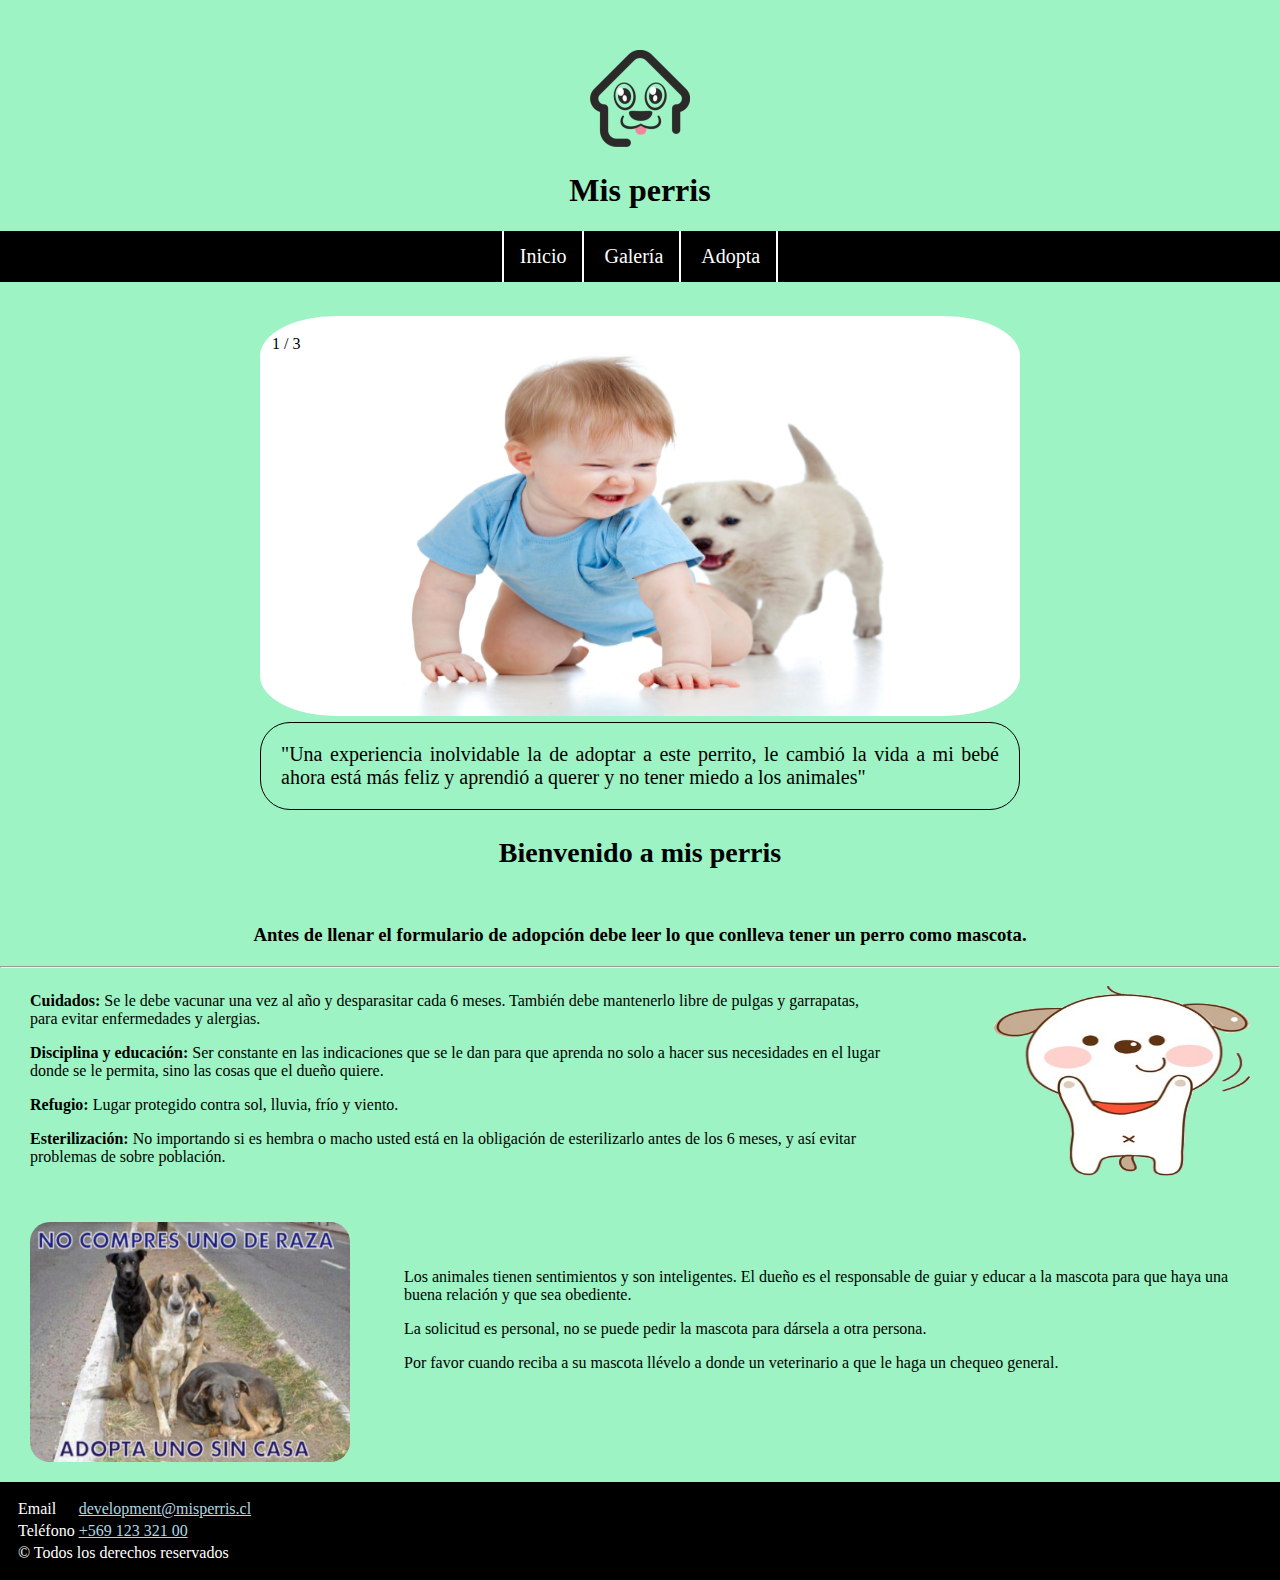
==== cliente/index.html @ 95723f7d "Se agrega app para cliente" ====
<!DOCTYPE html>
<html>
<head>
  <title>Mis perris</title>
  <meta name="viewport" content="width=device-width, initial-scale=1">
  <link rel="icon" href="img/logoPerris.png">
  <link rel="stylesheet" href="css/style.css">
  <link rel="stylesheet" href="css/menu.css">
  <link rel="stylesheet" href="css/carrusel.css">
  <link rel="stylesheet" href="css/adoptar.css">
  <link rel="stylesheet" href="css/galerias_style.css">

  <!-- MANIFEST -->
  <link rel="manifest" href="manifest.json">

  <!-- Add to home screen for Safari on iOS -->
  <meta name="apple-mobile-web-app-capable" content="yes">
  <meta name="apple-mobile-web-app-status-bar-style" content="black">
  <meta name="apple-mobile-web-app-title" content="Weather PWA">
  <link rel="apple-touch-icon" href="images/icons/icon-152x152.png">


  <meta name="msapplication-TileImage" content="images/icons/icon-144x144.png">
  <meta name="msapplication-TileColor" content="#2F3BA2">

</head>

<body>

  <header>
    <a href="index.html" tabindex="-1"><img id="logoPerris" src="img/logoPerris.png" alt="logo perris"/></a>
    <h1>Mis perris</h1>

    <ul>
      <li> <a href="index.html" tabindex="1">Inicio</a> </li>
      <li> <a href="galeria.html" tabindex="2">Galería</a> </li>
      <li> <a href="adopta.html" tabindex="3">Adopta</a> </li>
    </ul>

  </header>

  <nav>
    <div class="slideshow-container">

      <div class="mySlides fade">
       <div class="numbertext">1 / 3</div>
       <img id="familia1" src="img/familia4-1024.jpg" sizes="1000vw" alt="Familia 4">
       <div class="text">"Una experiencia inolvidable la de adoptar a este perrito, le cambió la vida a mi bebé
                          ahora está más feliz y aprendió a querer y no tener miedo a los animales"</div>
      </div>

      <div class="mySlides fade">
       <div class="numbertext">2 / 3</div>
       <img id="familia2" src="img/familia5-1024.jpg" sizes="1000vw" alt="Familia 2">
       <div class="text">"Lo mejor que nos pudo haber pasado, toda la familia disfruta con su compañía,
                          además es un buen guardían nivel 50 para mi hija"</div>
      </div>

      <div class="mySlides fade">
       <div class="numbertext">3 / 3</div>
       <img id="familia3" src="img/familia3-1024.jpg" sizes="1000vw" alt="Familia 3">
       <div class="text">"Un gran perro para un gran corazón. A pesar de su apariencia,
                          es muy tierno y cuida al bebé de la casa, un verdadero protector nivel 100"</div>
      </div>

    </div>
  </nav>

  <main>

      <h1>Bienvenido a mis perris</h1>
      <br />
      <h3>Antes de llenar el formulario de adopción debe leer lo que conlleva tener un perro como mascota.</h3>
      <hr>
      <div class="columna1">

        <p><b>Cuidados:</b> Se le debe vacunar una vez al año y desparasitar cada 6 meses. También debe mantenerlo libre de pulgas y garrapatas, para evitar enfermedades y alergias.</p>

        <p><b>Disciplina y educación:</b> Ser constante en las indicaciones que se le dan para que aprenda no solo a hacer sus necesidades en el lugar donde se le permita, sino las cosas que el dueño quiere.</p>

        <p><b>Refugio:</b> Lugar protegido contra sol, lluvia, frío y viento.

        <p><b>Esterilización:</b> No importando si es hembra o macho usted está en la obligación de esterilizarlo antes de los 6 meses, y así evitar problemas de sobre población.</p>

      </div>
      <img id="perromain" src="img/perromain2.0.png" alt="perrito feliz">

      <div class="columna2">

        <p>Los animales tienen sentimientos y son inteligentes. El dueño es el responsable de guiar y educar a la mascota para que haya una buena relación y que sea obediente.</p>

        <p>La solicitud es personal, no se puede pedir la mascota para dársela a otra persona.</p>

        <p>Por favor cuando reciba a su mascota llévelo a donde un veterinario a que le haga un chequeo general.</p>

      </div>
      <img id="perritoadopta" src="img/adopta-300.jpg" alt="perrito adopta">

      <p id=txtApiData></p>

    </main>

  <footer>
    <table>
      <tr>
          <td>Email</td>

          <td>
            <a tabindex="4" href="mailto:development@misperris.cl">
              development@misperris.cl
            </a>
          </td>
        </tr>

        <tr>
          <td>Teléfono</td>
          <td>
            <a tabindex="5" href="tel:+56930164774">
              +569 123 321 00
            </a>
          </td>
        </tr>

        <tr>
          <td colspan="2">
            &copy; Todos los derechos reservados
          </td>
        </tr>
    </table>
  </footer>
  <script src="js/carrusel.js"></script>
  <script src="js/extras.js"></script>
  <script src="js/validation.js"></script>
  <script src="js/app.js"></script>

</html>
---- cliente/css/style.css ----
body{
  width: 100%;
  display: flex;
  max-width: 100%;
	margin: 0;
	box-sizing: border-box;
  flex-flow: wrap;
}

header, nav, main, footer{
	width: 100%;
  max-width: 100%;
}


header{
  text-align: center;
  margin: 0;
  padding: 0;
  background-color: #9df3c4;
}


nav{
  margin:0;
  width: 100%;
  background-color: #9df3c4;
}

#logoPerris{
  margin-top: 50px;
}

main{
  padding: 0;
  margin: 0;
  background-color: #9df3c4;
}


main h3{
  text-align: center;
}

#txtApiData{
  max-width: 100%;
  width: 100%;
}

.columna1{
  float: left;
  width: 70%;
  max-width: 100%;
  display: block;
  flex-flow: wrap;
  box-sizing: border-box;
  text-align: left;
}

#perromain{
  float:right;
  width: 20%;
  max-width: 100%;
  margin: auto;
  display: block;
  margin-top: 10px;
  max-height: 200px;
  flex-flow: wrap;
  box-sizing: border-box;
}

.columna2{
  float: right;
  width: 70%;
  max-width: 100%;
  display: block;
  flex-flow: wrap;
  box-sizing: border-box;
}

#perritoadopta{
  float:left;
  width: 20%;
  max-width: 100%;
  margin: auto;
  display: block;
  margin-top: 10px;
  flex-flow: wrap;
  box-sizing: border-box;
}

#formulario{
  width: 500px;
  max-width: 1000px;
  margin: 0 auto;
  text-align: center;
  margin-top: 10px;
  margin-bottom: 10px;
}

input, textarea, select, button, label{
  width: 180px;
  margin: 5px;
  box-sizing: border-box;
  display: flex;
  flex-flow: wrap;
}

.contenedor_form{
  border: 2px solid;
  border-color: gray;
  border-radius: 10%;
  background-color: #d7fbe8;
  max-width: 370px;
  padding: 20px;
}



footer{
	background-color: black;
	color: white;
  padding: 15px;
  width: 100%;
}

footer a{
	color: lightblue;
}

.perros{
  width: 80%;
  display: block;
  border-radius: 20px;
  box-shadow: 4px 4px black;
  border: solid 2px black;
  text-align: center;
  margin:auto;
  max-width: 600px;
  margin-bottom: 20px;
}

.imagenes{
  border-radius: 10%;
  width: 100%;
  flex-flow: wrap;
  max-width: 400px;
}

.textogaleria{
  padding-bottom: 10px;
  margin-left: 15px;
  margin-top: 10px;
  text-align: left;
}

.perrosContainer {
    width: 100%;
    max-width: 100%;
    display: flex;
    flex-wrap: wrap;
}

.perroContainer {
    display: block;
    padding: 10px;
    margin: auto;
    margin-top: 15px;
    margin-bottom: 15px;
    width: 80%;
    border: solid black 1px;
}

.perroContainer{
  overflow: auto;
}

.selected {
  background-color: #d7fbe8;
  box-shadow: 0px 0px 10px 3px black;
  transform: translateY(3px);
  transition-duration: 0.5s;
}

#txtApiData{
  display:none;
}

@media screen and (min-width:320px){

  #formulario{
    width: 70%;
  }

  input, textarea, select, button, label{
    width: 220px;
    margin: auto;
    box-sizing: border-box;
    display: flex;
    font-size: 16px;
    max-width: 100%;
  }

  .contenedor_form{
    border: 2px solid;
    border-color: black;
    border-radius: 30px;
    background-color: #d7fbe8;
    width: 100%;
    max-width: 100%;
    padding: 20px;
    margin: 0;
  }

  main{
   width: 100%;
  }

  main h1{
    text-align: center;
    font-size: 28px;
  }

  #perromain{
    display: none;
  }

  #perritoadopta{
    display:none;
  }

  .columna1{
    width: 100%;
    max-width: 100%;
    padding-left: 20px;
    padding-right: 20px;
  }
  .columna2{
    width: 100%;
    float: left;
    max-width: 100%;
    padding-left: 20px;
    padding-right: 20px;
  }

  .perros{
    width: 70%;
  	display: block;
  	border-radius: 20px;
  	box-shadow: 4px 4px black;
  	border: solid 2px black;
    text-align: center;
    margin:auto;
    max-width: 600px;
    padding-bottom: 0;
    margin-bottom: 20px;
  }

  .imagenes{
    border-radius: 10%;
    width: 70%;
    flex-flow: wrap;
    max-width: 300px;
    margin-top: 10px;
  }

  /* .perrosContainer {
      width: 100%;
      display: flex;
      flex-wrap: wrap;
  }

  .perroContainer {
      padding: 10px;
      margin: 10px;
      width: 30%;
      border: solid black 1px;
  }

  .selected {
      background-color: pink;
  } */

}

@media screen and (min-width:768px){
  input, textarea, select, button, label{
    width: 400px;
    margin: auto;
    box-sizing: border-box;
    display: flex;
    font-size: 14px;
    padding: 0;
  }

  .contenedor_form{
    border: 2px solid;
    border-color: black;
    border-radius: 30px;
    background-color: #d7fbe8;
    max-width: 600px;
    padding: 40px;
    margin: 0 auto;
    margin-bottom: 30px;
  }

  #perros{
    width: 80%;
  	display: block;
  	border-radius: 20px;
  	box-shadow: 4px 4px black;
  	border: solid 2px black;
    text-align: center;
    margin:auto;
    max-width: 600px;
    margin-bottom: 20px;
  }

  #imagenes{
    border-radius: 10%;
    width: 100%;
    flex-flow: wrap;
    max-width: 400px;
  }

  .columna1{
    float: left;
    width: 70%;
    max-width: 70%;
    display: block;
    flex-flow: wrap;
    box-sizing: border-box;
    margin-left: 10px;
  }

  #perromain{
    float:right;
    width: 20%;
    max-width: 20%;
    margin: auto;
    display: block;
    margin-top: 10px;
    max-height: 190px;
    flex-flow: wrap;
    box-sizing: border-box;
    margin-right: 30px;
  }

  .columna2{
    float: right;
    width: 70%;
    max-width: 70%;
    display: block;
    flex-flow: wrap;
    box-sizing: border-box;
    margin-top: 10px;
  }

  #perritoadopta{
    float:left;
    width: 25%;
    max-width: 25%;
    margin-left: 30px;
    display: block;
    flex-flow: wrap;
    box-sizing: border-box;
    margin-top: 35px;

  }

  .perros{
    width: 47%;
  	display: inline-block;
    position: relative;
  	border-radius: 20px;
  	box-shadow: 4px 4px black;
  	border: solid 2px black;
    text-align: center;
    max-width: 600px;
    padding-bottom: 0;
    margin-bottom: 20px;
    margin-left: 10px;
  }

  .imagenes{
    border-radius: 10%;
    width: 70%;
    flex-flow: wrap;
    max-width: 300px;
    margin-top: 10px;
  }

  /* .perrosContainer {
      width: 100%;
      display: flex;
      flex-wrap: wrap;
  }

  .perroContainer {
      padding: 10px;
      margin: 5px;
      width: 30%;
      border: dotted black 0.5px;
  }

  .selected {
      background-color: pink;
  } */

}

@media screen and (min-width:1024px){
  input, textarea, select, button, label{
    width: 500px;
    margin: auto;
    box-sizing: border-box;
    display: flex;
    font-size: 14px;
    padding: 0;
  }

  .contenedor_form{
    border: 2px solid;
    border-color: black;
    border-radius: 30px;
    background-color: #d7fbe8;
    max-width: 700px;
    padding: 30px;
    margin: 0 auto;
    margin-bottom: 30px;
  }

  .columna2{
    float: right;
    width: 70%;
    max-width: 70%;
    display: block;
    flex-flow: wrap;
    box-sizing: border-box;
    margin-top: 70px;
  }

  #perritoadopta{
    float:left;
    width: 25%;
    max-width: 25%;
    margin-left: 30px;
    display: block;
    flex-flow: wrap;
    box-sizing: border-box;
    margin-top: 40px;
    border-radius: 20px;
    margin-bottom: 20px;
  }

  .perros{
    width: 47%;
  	display: inline-block;
    position: relative;
  	border-radius: 20px;
  	box-shadow: 4px 4px black;
  	border: solid 2px black;
    text-align: center;
    max-width: 600px;
    padding-bottom: 0;
    margin-bottom: 20px;
    margin-left: 20px;
  }

  .imagenes{
    border-radius: 10%;
    width: 70%;
    flex-flow: wrap;
    max-width: 300px;
    margin-top: 10px;
  }

  /* .perrosContainer {
      width: 100%;
      display: flex;
      flex-wrap: wrap;
  }

  .perroContainer {
      padding: 10px;
      margin: 5px;
      width: 30%;
      border: dotted black 0.5px;
  }

  .selected {
      background-color: pink;
  } */

}


@media screen and (min-width:1440px){
  input, textarea, select, button, label{
    width: 500px;
    margin: auto;
    box-sizing: border-box;
    display: flex;
    font-size: 14px;
    padding: 0;
  }

  .contenedor_form{
    border: 2px solid;
    border-color: black;
    border-radius: 30px;
    background-color: #d7fbe8;
    max-width: 700px;
    padding: 30px;
    margin: 0 auto;
    margin-bottom: 30px;
  }

  .columna2{
    float: right;
    width: 70%;
    max-width: 70%;
    display: block;
    flex-flow: wrap;
    box-sizing: border-box;
    margin-top: 70px;
  }

  #perritoadopta{
    float:left;
    width: 25%;
    max-width: 25%;
    margin-left: 30px;
    display: block;
    flex-flow: wrap;
    box-sizing: border-box;
    margin-top: 40px;
    border-radius: 20px;
    margin-bottom: 20px;
  }

  .perros{
    width: 47%;
  	display: inline-block;
    position: relative;
  	border-radius: 20px;
  	box-shadow: 4px 4px black;
  	border: solid 2px black;
    text-align: center;
    max-width: 600px;
    padding: 10px 20px;
    margin-bottom: 20px;
    margin-left: 80px;
  }

  .imagenes{
    border-radius: 10%;
    width: 70%;
    flex-flow: wrap;
    max-width: 300px;
    margin-top: 10px;
  }

  /* .perrosContainer {
      width: 100%;
      display: flex;
      flex-wrap: wrap;
  }

  .perroContainer {
      padding: 10px;
      margin: 5px;
      width: 30%;
      border: dotted black 0.5px;
  }

  .selected {
      background-color: pink;
  } */

}
---- cliente/css/menu.css ----
header ul{
  list-style-type: none;
  width: 100%;
  background-color: black;
  margin: 0;
  padding: 0;
  opacity: 0.8;
  position: fixed;
  top:0;
  z-index: 100;
}

header ul li{
  display: inline-block;
  margin: 0;
  padding: 0;
  border-right: 1px solid;
  border-color: white;
}

header ul li a{
  text-decoration: none;
  display: inline-block;
  font-size: 18px;
  float: center;
  padding: 14px 16px;
  color: white;
  margin: 0;
}

header ul li:first-child{
  border-left: 1px solid;
  border-color: white;
}


header ul li a:hover, a:active, a:focus{
  background-color: gray;
  box-shadow: 0px 0px 10px 3px white;
  transform: translateY(3px);
  transition-duration: 0.5s;
}

@media screen and (min-width:1024px){
  header ul{
    position: relative;
    list-style-type: none;
    width: 100%;
    background-color: black;
    margin: 0;
    padding: 0;
    opacity: 1;
  }

  header ul li{
    display: inline-block;
    margin: 0;
    padding: 0;
    border-right: 2px solid;
    border-color: white;
    float: center;
  }

  header ul li a{
    text-decoration: none;
    display: inline-block;
    font-size: 20px;
    float: center;
    padding: 14px 16px;
    color: white;
    margin: 0;
    float: center;
  }

  header ul li:first-child{
    border-left: 2px solid;
    border-color: white;
  }

  header ul li a:hover, a:active, a:focus{
    background: white;
    color: black;
    box-shadow: inset 0 0 10px 2px black;
    transform: translateY(0);
    transition-duration: none;
  }
}
---- cliente/css/carrusel.css ----
*{box-sizing:border-box}

.slideshow-container{
 padding-left: 20px;
 padding-right: 20px;
 max-width: 800px;
 margin: auto;
}

.mySlides{
 display:none;
 border-radius: 20%;
 float: center;
}

.text{
 color: black;
 font-size:18px;
 padding: 15px;
 position: relative;
 bottom:8px;
 width:100%;
 text-align:center;
 display: inline-block;
 border: 1px solid;
 border-radius: 15px 50px;
 margin-top: 10px;
}

.numbertext{
 color:black;
 font-size:16px;
 padding:8px 12px;
 position: relative;
 transform: translateY(45px);
 top:0;
 z-index: 100;
 color: black;
}

.fade{
 -webkit-animation-name:fade;
 -webkit-animation-duration:1.5s;
 animation-name:fade;
 animation-duration:1.5s;
}

@-webkit-keyframes fade{
 from{opacity:.4}
 to{opacity:1}
}

@keyframes fade{
 from{opacity:.4}
 to{opacity:1}
}

#familia1{
  border-radius: 10%;
  width: 100%;
  min-height: 250px;
  max-height: 600px;
}

#familia2{
  border-radius: 10%;
  width: 100%;
  min-height: 250px;
  max-height: 600px;
}

#familia3{
  border-radius: 10%;
  width: 100%;
  min-height: 250px;
  max-height: 600px;
}

@media (min-width: 320px) {

  .text{
   color: black;
   font-size:16px;
   padding: 20px;
   position: relative;
   bottom:8px;
   width:100%;
   text-align: justify;
   display: inline-block;
   border: 1px solid;
   border-radius: 30px 30px;
   margin-top: 10px;
  }

  #familia1{
    border-radius: 10%;
    width: 100%;
    min-height: 250px;
    max-height: 600px;
  }

  #familia2{
    border-radius: 10%;
    width: 100%;
    min-height: 250px;
    max-height: 600px;
  }

  #familia3{
    border-radius: 10%;
    width: 100%;
    min-height: 250px;
    max-height: 600px;
  }
}

@media (min-width: 768px) {

  .text{
   color: black;
   font-size:18px;
   padding: 20px;
   position: relative;
   bottom:8px;
   width:100%;
   text-align: justify;
   display: inline-block;
   border: 1px solid;
   border-radius: 30px 30px;
   margin-top: 10px;
  }

  #familia1{
    border-radius: 10%;
    width: 100%;
    min-height: 320px;
    max-height: 600px;
  }

  #familia2{
    border-radius: 10%;
    width: 100%;
    min-height: 320px;
    max-height: 600px;
  }

  #familia3{
    border-radius: 10%;
    width: 100%;
    min-height: 320px;
    max-height: 600px;
  }

}

@media (min-width: 1024px) {

  .text{
   color: black;
   font-size:20px;
   padding: 20px;
   position: relative;
   bottom:8px;
   width:100%;
   text-align: justify;
   display: inline-block;
   border: 1px solid;
   border-radius: 30px 30px;
   margin-top: 10px;
  }

  #familia1{
    border-radius: 10%;
    width: 100%;
    min-height: 400px;
  }

  #familia2{
    border-radius: 10%;
    width: 100%;
    min-height: 400px;
  }

  #familia3{
    border-radius: 10%;
    width: 100%;
    min-height: 400px;
  }
}
---- cliente/css/adoptar.css ----
@media screen and (min-width:320px){

  /* h2{
    text-align: center;
  }

  hr{
    margin-top:20px;
  } */

  .contenedor_detalle{
   width: 80%;
   display:block;
   border-radius: 20px;
   box-shadow: 4px 4px black;
   border: solid 2px black;
   text-align: center;
   margin:auto;
   max-width: 400px;
   margin-bottom: 20px;
   margin-top: 50px;
   background-color: #d7fbe8;
  }

  .imagenesdetalle{
   border-radius: 10%;
   width: 100%;
   flex-flow: wrap;
   width: 200px;
   height: 200px;
   max-width: 200px;
   max-height: 200px;
  }

  .filtrosdetalle{
   position: relative;
   width:100%;
  }

  /* main a{
   text-decoration: none;
   display: inline-block;
   font-size: 18px;
   float: center;
   padding: 14px 16px;
   color: white;
   border-bottom: 1px solid;
   border-color: white;
   background-color: #1fab89;
   width: 100%;
   text-align: center;
  }

  main a:hover, a:active, a:focus{
   background-color: white;
   box-shadow: 0px 0px 10px 3px black;
   transform: translateY(3px);
   transition-duration: 0.5s;
   color: black;
  }

  main a:last-child{
   border: none;
  } */

  .textogaleriadetalle{
   font-size: 16px;
  }

  .btnAdoptar{
    margin:auto;
    margin-bottom: 10px;
  }

@media screen and (min-width:768px){

  /* h2{
    text-align: center;
  }

  hr{
    margin-top:20px;
  } */

  .contenedor_detalle{
   width: 80%;
   display: inline-block;
   border-radius: 20px;
   box-shadow: 4px 4px black;
   border: solid 2px black;
   text-align: center;
   margin:auto;
   max-width: 400px;
   margin-bottom: 20px;
   margin-top: 50px;
   background-color: #d7fbe8;
   margin-left: 35px;
  }

  .imagenesdetalle{
   border-radius: 10%;
   width: 100%;
   flex-flow: wrap;
   width: 200px;
   height: 200px;
   max-width: 200px;
   max-height: 200px;
  }

  .filtrosdetalle{
   width: 80%;
   margin: auto;
  }

  /* main a{
   text-decoration: none;
   display: inline-block;
   font-size: 18px;
   padding: 14px 16px;
   color: white;
   border: 2px solid;
   border-color: white;
   background-color: #1fab89;
   text-align: center;
   width: 32%;
  }

  main a:hover, a:active, a:focus{
   background-color: white;
   box-shadow: 0px 0px 10px 3px black;
   transform: translateY(3px);
   transition-duration: 0.5s;
   color:black;
  }

  main a:last-child{
   border: 2px solid;
   border-color: white;
  } */

  .textogaleriadetalle{
   font-size: 16px;
  }

  .btnAdoptar{
    margin:auto;
    margin-bottom: 10px;
  }
}
---- cliente/css/galerias_style.css ----
@media screen and (min-width:320px){

  h2{
    text-align: center;
  }

  hr{
    margin-top:20px;
  }

  .contenedor_galeria{
   width: 80%;
   display:block;
   border-radius: 20px;
   box-shadow: 4px 4px black;
   border: solid 2px black;
   text-align: center;
   margin:auto;
   max-width: 400px;
   margin-bottom: 20px;
   margin-top: 50px;
   background-color: #d7fbe8;
  }

  .imagenes{
   border-radius: 10%;
   width: 100%;
   flex-flow: wrap;
   width: 200px;
   height: 200px;
   max-width: 200px;
   max-height: 200px;
  }

  .filtros{
   position: relative;
   width:100%;
  }

  main a{
   text-decoration: none;
   display: inline-block;
   font-size: 18px;
   float: center;
   padding: 14px 16px;
   color: white;
   border-bottom: 1px solid;
   border-color: white;
   background-color: #1fab89;
   width: 100%;
   text-align: center;
   margin-bottom:10px;
  }

  main a:hover, a:active, a:focus{
   background-color: white;
   box-shadow: 0px 0px 10px 3px black;
   transform: translateY(3px);
   transition-duration: 0.5s;
   color: black;
  }

  main a:last-child{
   border: none;
  }

  .textogaleria{
   font-size: 16px;
  }

  .btnDetalle{
    display: block;
    font-size: 18px;
    color: white;
    background-color: #1fab89 ;
    width:35%;
    max-width: 35%;
    margin: auto;
    border: 1px solid;
    border-color: black;
    margin-bottom: 10px;
  }

  .btnAdoptar{
    display: block;
    font-size: 18px;
    color: white;
    background-color: #1fab89 ;
    width:35%;
    max-width: 35%;
    margin: auto;
    border: 1px solid;
    border-color: black;
    margin-bottom: 10px;
  }

  #formulario{
    width: 80%;
   display:block;
   text-align: center;
   margin:auto;
   max-width: 400px;
   margin-bottom: 20px;
   margin-top: 50px;
  }

}

@media screen and (min-width:768px){

  h2{
    text-align: center;
  }

  hr{
    margin-top:20px;
  }

  .contenedor_galeria{
   width: 80%;
   display:block;
   border-radius: 20px;
   box-shadow: 4px 4px black;
   border: solid 2px black;
   text-align: center;
   margin:auto;
   max-width: 400px;
   margin-bottom: 20px;
   margin-top: 50px;
   background-color: #d7fbe8;
  }

  .contenedor_detalle{
    width: 80%;
    display:block;
    border-radius: 20px;
    box-shadow: 4px 4px black;
    border: solid 2px black;
    text-align: center;
    margin:auto;
    max-width: 400px;
    margin-bottom: 20px;
    margin-top: 50px;
    background-color: #d7fbe8;
  }

  .imagenes{
   border-radius: 10%;
   width: 100%;
   flex-flow: wrap;
   width: 200px;
   height: 200px;
   max-width: 200px;
   max-height: 200px;
  }

  .imagenesdetalle{
    border-radius: 10%;
    width: 100%;
    flex-flow: wrap;
    width: 200px;
    height: 200px;
    max-width: 200px;
    max-height: 200px;
  }

  .filtros{
   width: 80%;
   margin: auto;
  }

  main a{
   text-decoration: none;
   display: inline-block;
   font-size: 18px;
   padding: 14px 16px;
   color: white;
   border: 2px solid;
   border-color: white;
   background-color: #1fab89;
   text-align: center;
   width: 32%;
   margin-bottom:10px;
  }

  main a:hover, a:active, a:focus{
   background-color: white;
   box-shadow: 0px 0px 10px 3px black;
   transform: translateY(3px);
   transition-duration: 0.5s;
   color:black;
  }

  main a:last-child{
   border: 2px solid;
   border-color: white;
  }

  .textogaleria{
   font-size: 16px;
  }

  .textogaleriadetalle{
    font-size: 16px;
  }

}


@media screen and (min-width:1024px){

  h2{
    text-align: center;
  }

  hr{
    margin-top:20px;
  }

  .contenedor_galeria{
   width: 80%;
   display: inline-block;
   border-radius: 20px;
   box-shadow: 4px 4px black;
   border: solid 2px black;
   text-align: center;
   margin:auto;
   max-width: 400px;
   margin-bottom: 20px;
   margin-top: 50px;
   background-color: #d7fbe8;
   margin-left: 7%;
  }

  .contenedor_detalle{
    width: 80%;
    display:block;
    border-radius: 20px;
    box-shadow: 4px 4px black;
    border: solid 2px black;
    text-align: center;
    margin:auto;
    max-width: 400px;
    margin-bottom: 20px;
    margin-top: 50px;
    background-color: #d7fbe8;
  }

  .imagenes{
   border-radius: 10%;
   width: 100%;
   flex-flow: wrap;
   width: 200px;
   height: 200px;
   max-width: 200px;
   max-height: 200px;
  }

  .filtros{
   width: 80%;
   margin: auto;
  }

  main a{
   text-decoration: none;
   display: inline-block;
   font-size: 18px;
   padding: 14px 16px;
   color: white;
   border: 2px solid;
   border-color: white;
   background-color: #1fab89;
   text-align: center;
   width: 32%;
   margin-bottom:10px;
  }

  main a:hover, a:active, a:focus{
   background-color: white;
   box-shadow: 0px 0px 10px 3px black;
   transform: translateY(3px);
   transition-duration: 0.5s;
   color:black;
  }

  main a:last-child{
   border: 2px solid;
   border-color: white;
  }

  .textogaleria{
   font-size: 16px;
  }
}



@media screen and (min-width:1440px){

  h2{
    text-align: center;
  }

  hr{
    margin-top:20px;
  }

  .contenedor_galeria{
   width: 80%;
   display: inline-block;
   border-radius: 20px;
   box-shadow: 4px 4px black;
   border: solid 2px black;
   text-align: center;
   margin:auto;
   max-width: 400px;
   margin-bottom: 20px;
   margin-top: 50px;
   background-color: #d7fbe8;
   margin-left: 4%;
  }

  .imagenes{
   border-radius: 10%;
   width: 100%;
   flex-flow: wrap;
   width: 200px;
   height: 200px;
   max-width: 200px;
   max-height: 200px;
  }

  .filtros{
   width: 80%;
   margin: auto;
  }

  main a{
   text-decoration: none;
   display: inline-block;
   font-size: 18px;
   padding: 14px 16px;
   color: white;
   border: 2px solid;
   border-color: white;
   background-color: #1fab89;
   text-align: center;
   width: 32%;
   margin-bottom:10px;
  }

  main a:hover, a:active, a:focus{
   background-color: white;
   box-shadow: 0px 0px 10px 3px black;
   transform: translateY(3px);
   transition-duration: 0.5s;
   color:black;
  }

  main a:last-child{
   border: 2px solid;
   border-color: white;
  }

  .textogaleria{
   font-size: 16px;
  }
}
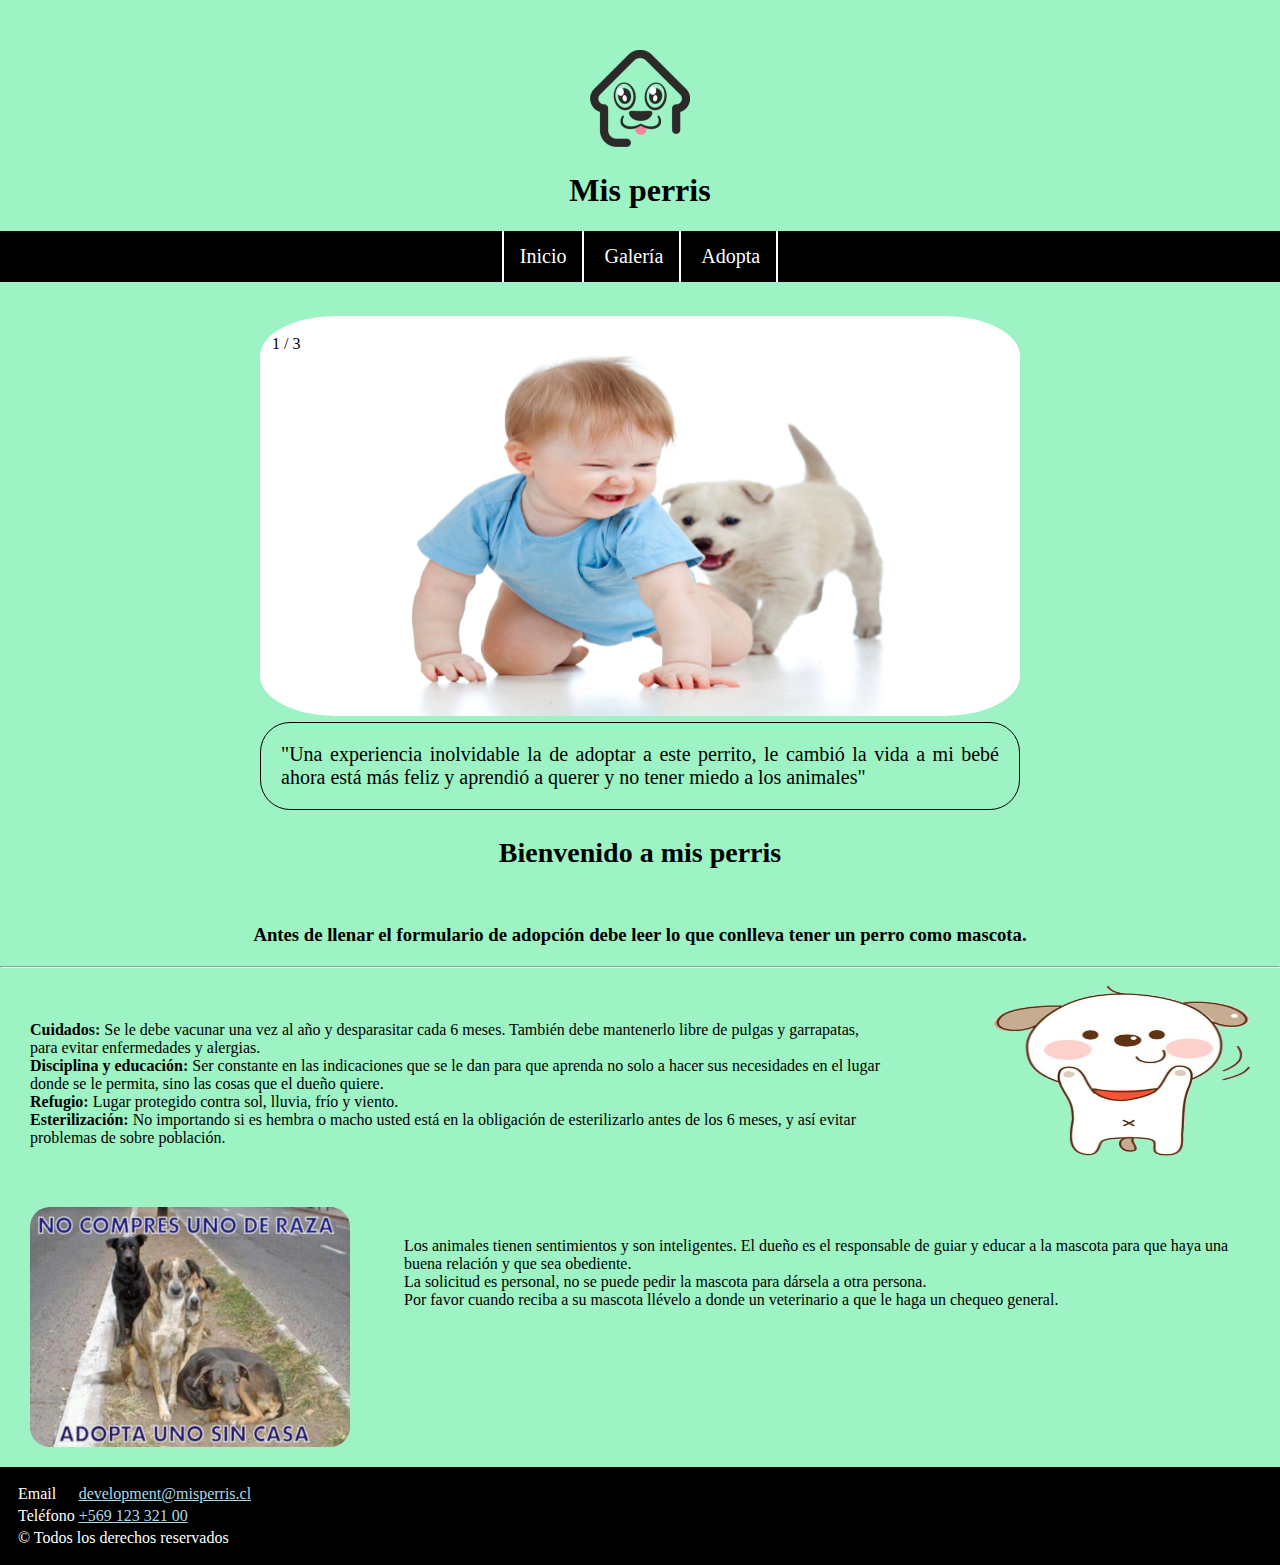
==== commit 68383db6: "Se arregla css de la pÃ¡gina" ====
--- a/cliente/index.html
+++ b/cliente/index.html
@@ -16,7 +16,7 @@
   <!-- Add to home screen for Safari on iOS -->
   <meta name="apple-mobile-web-app-capable" content="yes">
   <meta name="apple-mobile-web-app-status-bar-style" content="black">
-  <meta name="apple-mobile-web-app-title" content="Weather PWA">
+  <meta name="apple-mobile-web-app-title" content="Mis Perris">
   <link rel="apple-touch-icon" href="images/icons/icon-152x152.png">
 
 
@@ -34,7 +34,7 @@
     <ul>
       <li> <a href="index.html" tabindex="1">Inicio</a> </li>
       <li> <a href="galeria.html" tabindex="2">Galería</a> </li>
-      <li> <a href="adopta.html" tabindex="3">Adopta</a> </li>
+      <li> <a href="login.html" tabindex="3">Adopta</a> </li>
     </ul>
 
   </header>
@@ -96,7 +96,7 @@
       </div>
       <img id="perritoadopta" src="img/adopta-300.jpg" alt="perrito adopta">
 
-      <p id=txtApiData></p>
+      <!-- <p id=txtApiData></p> -->
 
     </main>
 
--- a/cliente/css/style.css
+++ b/cliente/css/style.css
@@ -140,11 +140,16 @@
   margin-bottom: 20px;
 }
 
-.imagenes{
+.perroContainer img{
   border-radius: 10%;
   width: 100%;
   flex-flow: wrap;
   max-width: 400px;
+  max-height: 234px;
+}
+
+.perroContainer img, p {
+  margin: auto;
 }
 
 .textogaleria{
@@ -171,10 +176,6 @@
     border: solid black 1px;
 }
 
-.perroContainer{
-  overflow: auto;
-}
-
 .selected {
   background-color: #d7fbe8;
   box-shadow: 0px 0px 10px 3px black;
@@ -189,7 +190,14 @@
 @media screen and (min-width:320px){
 
   #formulario{
-    width: 70%;
+    width: 80%;
+  }
+
+  .formularioLogin{
+    width: 90%;
+    margin: auto;
+    margin-top: 20px;
+    margin-bottom: 20px;
   }
 
   input, textarea, select, button, label{
@@ -210,6 +218,19 @@
     max-width: 100%;
     padding: 20px;
     margin: 0;
+    margin-top: auto;
+  }
+
+  .contenedor_formLogin{
+    border: 2px solid;
+    border-color: black;
+    border-radius: 30px;
+    background-color: #d7fbe8;
+    width: 100%;
+    max-width: 100%;
+    padding: 20px;
+    margin: 0;
+    height: 400px;
   }
 
   main{
@@ -234,13 +255,16 @@
     max-width: 100%;
     padding-left: 20px;
     padding-right: 20px;
+    margin-top: 20px;
+    margin-bottom: 20px;
   }
   .columna2{
     width: 100%;
-    float: left;
     max-width: 100%;
     padding-left: 20px;
     padding-right: 20px;
+    margin-top: 20px;
+    margin-bottom: 20px;
   }
 
   .perros{
@@ -331,16 +355,17 @@
     flex-flow: wrap;
     box-sizing: border-box;
     margin-left: 10px;
+    margin-top: 20px;
   }
 
   #perromain{
-    float:right;
+    float: right;
     width: 20%;
     max-width: 20%;
     margin: auto;
-    display: block;
+    display: inline-block;
     margin-top: 10px;
-    max-height: 190px;
+    max-height: 170px;
     flex-flow: wrap;
     box-sizing: border-box;
     margin-right: 30px;
@@ -353,7 +378,7 @@
     display: block;
     flex-flow: wrap;
     box-sizing: border-box;
-    margin-top: 10px;
+    margin-top: 40px;
   }
 
   #perritoadopta{
@@ -365,7 +390,7 @@
     flex-flow: wrap;
     box-sizing: border-box;
     margin-top: 35px;
-
+    margin-bottom: 20px;
   }
 
   .perros{
@@ -390,22 +415,45 @@
     margin-top: 10px;
   }
 
-  /* .perrosContainer {
-      width: 100%;
-      display: flex;
-      flex-wrap: wrap;
+  .perroContainer img{
+    border-radius: 10%;
+    width: 100%;
+    flex-flow: wrap;
+    max-width: 500px;
+    max-height: 300px;
+  }
+
+  .perroContainer img, p {
+    margin: auto;
+  }
+
+  .perrosContainer {
+    width: 100%;
+    max-width: 100%;
+    display: flex;
+    flex-wrap: wrap;
   }
 
   .perroContainer {
-      padding: 10px;
-      margin: 5px;
-      width: 30%;
-      border: dotted black 0.5px;
+    display: inline-block;
+    padding: 15px;
+    margin: 15px;
+    margin-top: 15px;
+    margin-bottom: 15px;
+    width: 45%;
+    border: solid black 1px;
   }
 
   .selected {
-      background-color: pink;
-  } */
+    background-color: #d7fbe8;
+    box-shadow: 0px 0px 10px 3px black;
+    transform: translateY(3px);
+    transition-duration: 0.5s;
+  }
+
+  #txtApiData{
+    display:none;
+  }
 
 }
 
@@ -428,6 +476,17 @@
     padding: 30px;
     margin: 0 auto;
     margin-bottom: 30px;
+  }
+
+  .columna1{
+    float: left;
+    width: 70%;
+    max-width: 70%;
+    display: block;
+    flex-flow: wrap;
+    box-sizing: border-box;
+    margin-left: 10px;
+    margin-top: 45px;
   }
 
   .columna2{
@@ -475,22 +534,45 @@
     margin-top: 10px;
   }
 
-  /* .perrosContainer {
-      width: 100%;
-      display: flex;
-      flex-wrap: wrap;
+  .perroContainer img{
+    border-radius: 10%;
+    width: 100%;
+    flex-flow: wrap;
+    max-width: 500px;
+    max-height: 300px;
+  }
+
+  .perroContainer img, p {
+    margin: auto;
+  }
+
+  .perrosContainer {
+    width: 100%;
+    max-width: 100%;
+    display: flex;
+    flex-wrap: wrap;
   }
 
   .perroContainer {
-      padding: 10px;
-      margin: 5px;
-      width: 30%;
-      border: dotted black 0.5px;
+    display: inline-block;
+    padding: 15px;
+    margin: 25px;
+    margin-top: 15px;
+    margin-bottom: 15px;
+    width: 45%;
+    border: solid black 1px;
   }
 
   .selected {
-      background-color: pink;
-  } */
+    background-color: #d7fbe8;
+    box-shadow: 0px 0px 10px 3px black;
+    transform: translateY(3px);
+    transition-duration: 0.5s;
+  }
+
+  #txtApiData{
+    display:none;
+  }
 
 }
 
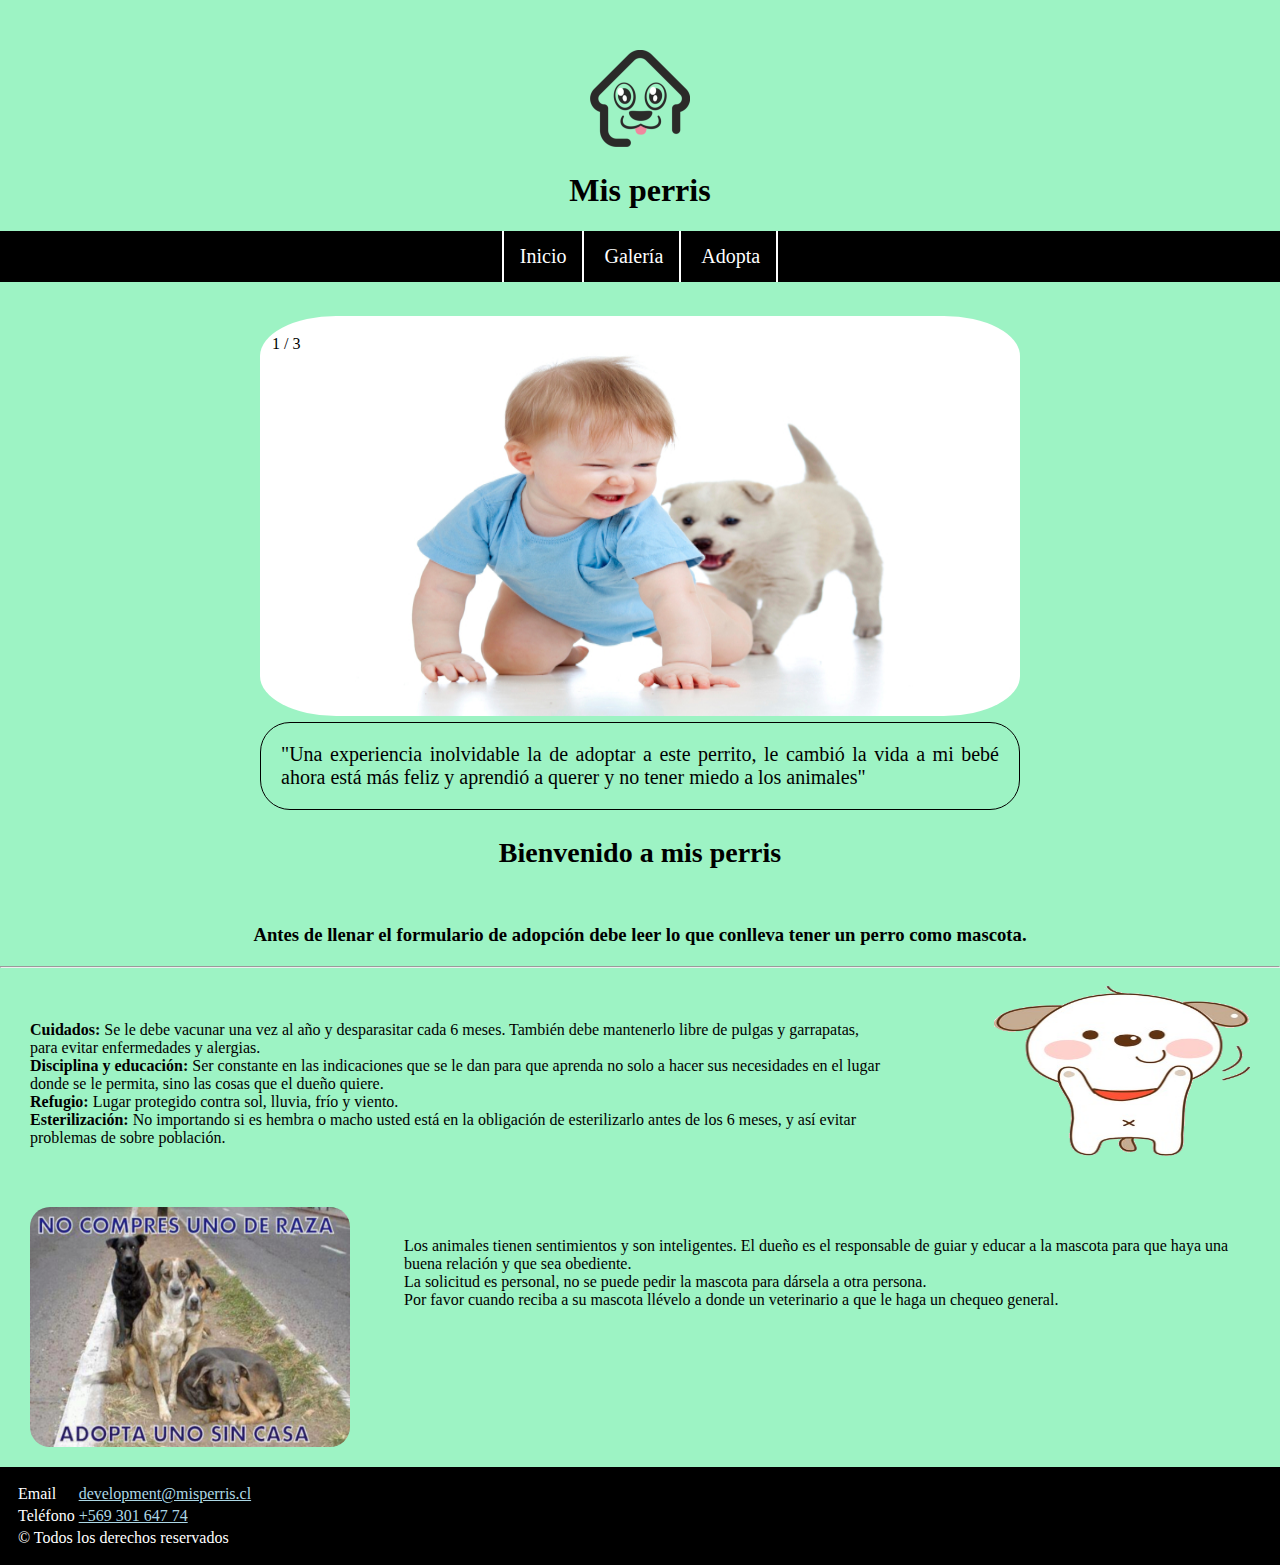
==== commit 0b1dfff9: "Se almacenan datos de api en localstorage" ====
--- a/cliente/index.html
+++ b/cliente/index.html
@@ -116,7 +116,7 @@
           <td>Teléfono</td>
           <td>
             <a tabindex="5" href="tel:+56930164774">
-              +569 123 321 00
+              +569 301 647 74
             </a>
           </td>
         </tr>
--- a/cliente/css/style.css
+++ b/cliente/css/style.css
@@ -205,8 +205,9 @@
     margin: auto;
     box-sizing: border-box;
     display: flex;
-    font-size: 16px;
-    max-width: 100%;
+    font-size: 18px;
+    max-width: 100%;
+    margin-top: 10px;
   }
 
   .contenedor_form{
@@ -228,9 +229,9 @@
     background-color: #d7fbe8;
     width: 100%;
     max-width: 100%;
-    padding: 20px;
     margin: 0;
-    height: 400px;
+    height: 250px;
+    padding: 30px;
   }
 
   main{
@@ -313,8 +314,9 @@
     margin: auto;
     box-sizing: border-box;
     display: flex;
-    font-size: 14px;
-    padding: 0;
+    font-size: 18px;
+    max-width: 100%;
+    margin-top: 10px;
   }
 
   .contenedor_form{
@@ -440,8 +442,17 @@
     margin: 15px;
     margin-top: 15px;
     margin-bottom: 15px;
-    width: 45%;
     border: solid black 1px;
+    width: 350px;
+    height: 500px;
+    max-height: 500px;
+    overflow: auto;
+  }
+
+  .perroContainer p{
+    margin-top: 10px;
+    margin-left: 10px;
+    font-size: 16px;
   }
 
   .selected {
@@ -451,6 +462,13 @@
     transition-duration: 0.5s;
   }
 
+  .formularioLogin {
+    width: 75%;
+    margin: auto;
+    margin-top: 20px;
+    margin-bottom: 20px;
+}
+
   #txtApiData{
     display:none;
   }
@@ -463,8 +481,9 @@
     margin: auto;
     box-sizing: border-box;
     display: flex;
-    font-size: 14px;
-    padding: 0;
+    font-size: 18px;
+    margin-top: 10px;
+    padding: 0px;
   }
 
   .contenedor_form{
@@ -476,6 +495,18 @@
     padding: 30px;
     margin: 0 auto;
     margin-bottom: 30px;
+  }
+
+  .contenedor_formLogin{
+    border: 2px solid;
+    border-color: black;
+    border-radius: 30px;
+    background-color: #d7fbe8;
+    width: 100%;
+    max-width: 100%;
+    margin: 0;
+    height: 300px;
+    padding: 50px;
   }
 
   .columna1{
@@ -561,6 +592,13 @@
     margin-bottom: 15px;
     width: 45%;
     border: solid black 1px;
+    overflow: auto;
+  }
+
+  .perroContainer p{
+    margin-top: 10px;
+    margin-left: 10px;
+    font-size: 18px;
   }
 
   .selected {
@@ -574,6 +612,13 @@
     display:none;
   }
 
+  .formularioLogin{
+    width: 65%;
+    margin: auto;
+    margin-top: 20px;
+    margin-bottom: 20px;
+  }
+
 }
 
 
@@ -583,8 +628,9 @@
     margin: auto;
     box-sizing: border-box;
     display: flex;
-    font-size: 14px;
-    padding: 0;
+    font-size: 18px;
+    margin-top: 10px;
+    padding: 0px;
   }
 
   .contenedor_form{
@@ -643,21 +689,47 @@
     margin-top: 10px;
   }
 
-  /* .perrosContainer {
-      width: 100%;
-      display: flex;
-      flex-wrap: wrap;
+  .perrosContainer {
+    width: 100%;
+    max-width: 100%;
+    display: flex;
+    flex-wrap: wrap;
   }
 
   .perroContainer {
-      padding: 10px;
-      margin: 5px;
-      width: 30%;
-      border: dotted black 0.5px;
-  }
-
-  .selected {
-      background-color: pink;
-  } */
-
-}
+    display: inline-block;
+    padding: 15px;
+    margin: 25px;
+    margin-top: 15px;
+    margin-bottom: 15px;
+    width: 45%;
+    border: solid black 1px;
+    overflow: auto;
+  }
+
+  .perroContainer p{
+    margin-top: 15px;
+    margin-left: 10px;
+    font-size: 18px;
+  }
+
+  .perroContainer img{
+    border-radius: 10%;
+    width: 100%;
+    flex-flow: wrap;
+    max-width: 500px;
+    max-height: 300px;
+  }
+
+  .perroContainer img, p {
+    margin-left: 10%;
+  }
+
+  .formularioLogin{
+    width: 45%;
+    margin: auto;
+    margin-top: 20px;
+    margin-bottom: 20px;
+  }
+
+}
